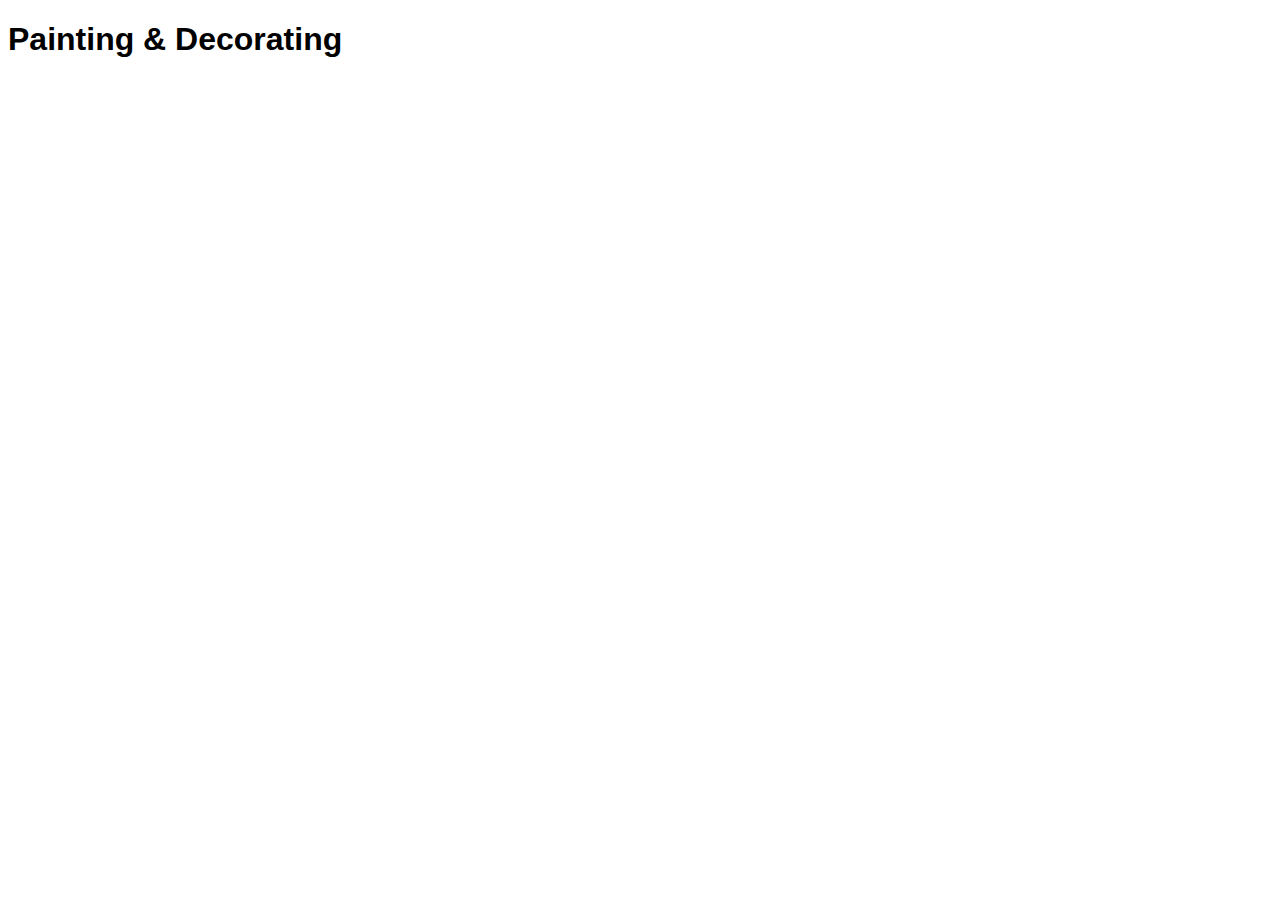
==== index.html @ af012784 "Add meta data to head and connect css file" ====
<!DOCTYPE html>
<html lang="en">
<head>
    <meta charset="UTF-8">
    <meta http-equiv="X-UA-Compatible" content="IE=edge">
    <meta name="viewport" content="width=device-width, initial-scale=1.0">
    <meta name="description" content="Painting and Decorating Services around Tipperary, Midlands and Dublin, Ireland">
    <meta name="keywords" content="painting, decorating, tipperary, midlands, dublin, ireland">

    <link rel="stylesheet" href="assets/css/style.css">
    <title>Paint & Decorate</title>
</head>
<body>
    <h1>Painting & Decorating</h1>
</body>
</html>
---- assets/css/style.css ----
body {
    font-family: Arial;
}
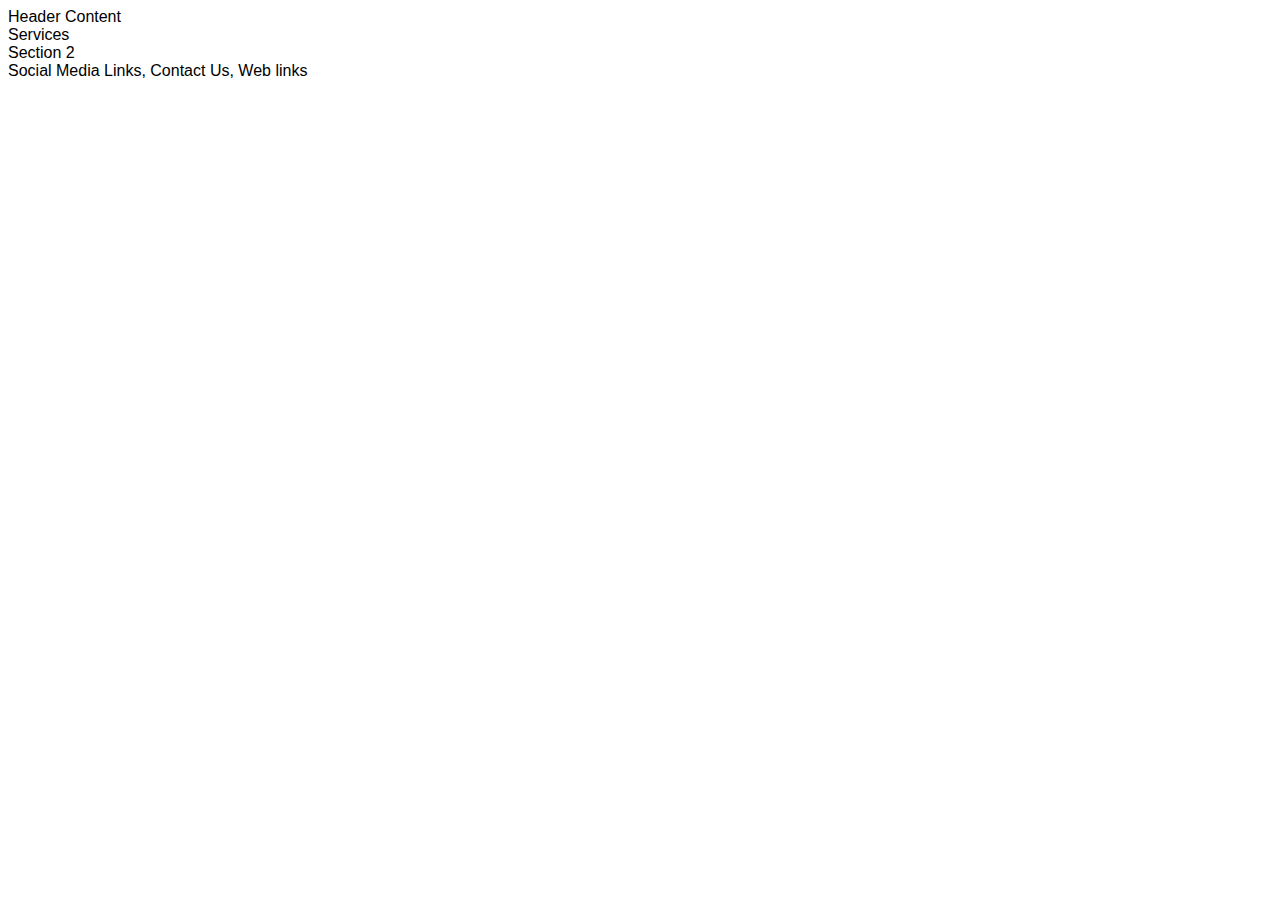
==== commit c6f88403: "Add core structure for homepage." ====
--- a/index.html
+++ b/index.html
@@ -11,6 +11,9 @@
     <title>Paint & Decorate</title>
 </head>
 <body>
-    <h1>Painting & Decorating</h1>
+    <header>Header Content</header>
+    <section>Services</section>
+    <section>Section 2</section>
+    <footer>Social Media Links, Contact Us, Web links</footer>
 </body>
 </html>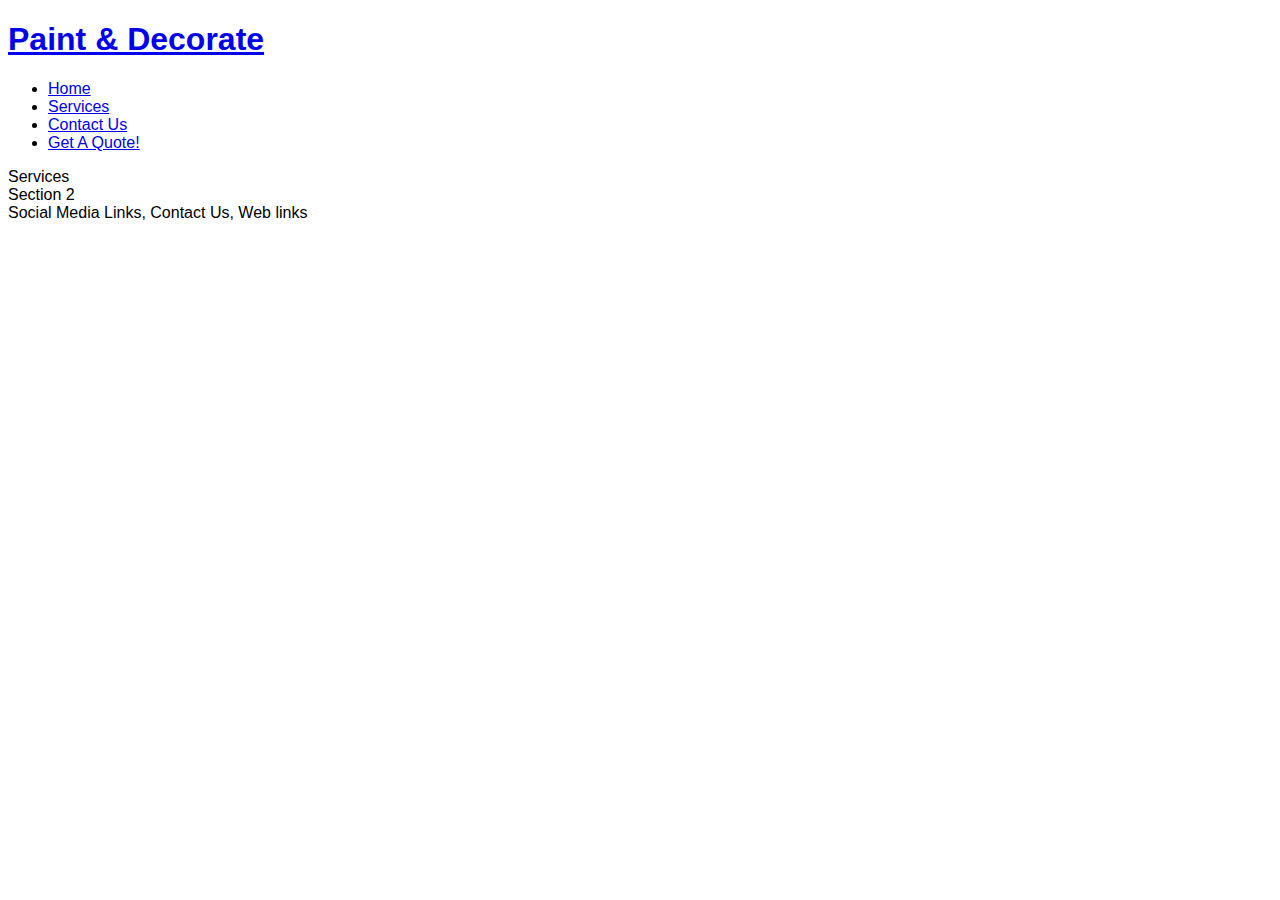
==== commit 775b37a2: "Add basic header structure." ====
--- a/index.html
+++ b/index.html
@@ -5,13 +5,32 @@
     <meta http-equiv="X-UA-Compatible" content="IE=edge">
     <meta name="viewport" content="width=device-width, initial-scale=1.0">
     <meta name="description" content="Painting and Decorating Services around Tipperary, Midlands and Dublin, Ireland">
-    <meta name="keywords" content="painting, decorating, tipperary, midlands, dublin, ireland">
+    <meta name="keywords" content="paint, painting, decorate, decorating, tipperary, midlands, dublin, ireland">
 
     <link rel="stylesheet" href="assets/css/style.css">
     <title>Paint & Decorate</title>
 </head>
 <body>
-    <header>Header Content</header>
+    <header>
+        <a href="index.html">
+            <h1>Paint & Decorate</h1>
+        </a>
+        <nav>
+            <ul><li>
+                <a href="index.html">Home</a>
+            </li>
+            <li>
+                <a href="#">Services</a>
+            </li>
+            <li>
+                <a href="#">Contact Us</a>
+            </li>
+            <li>
+                <a href="#">Get A Quote!</a>
+            </li>
+        </ul>
+        </nav>
+    </header>
     <section>Services</section>
     <section>Section 2</section>
     <footer>Social Media Links, Contact Us, Web links</footer>
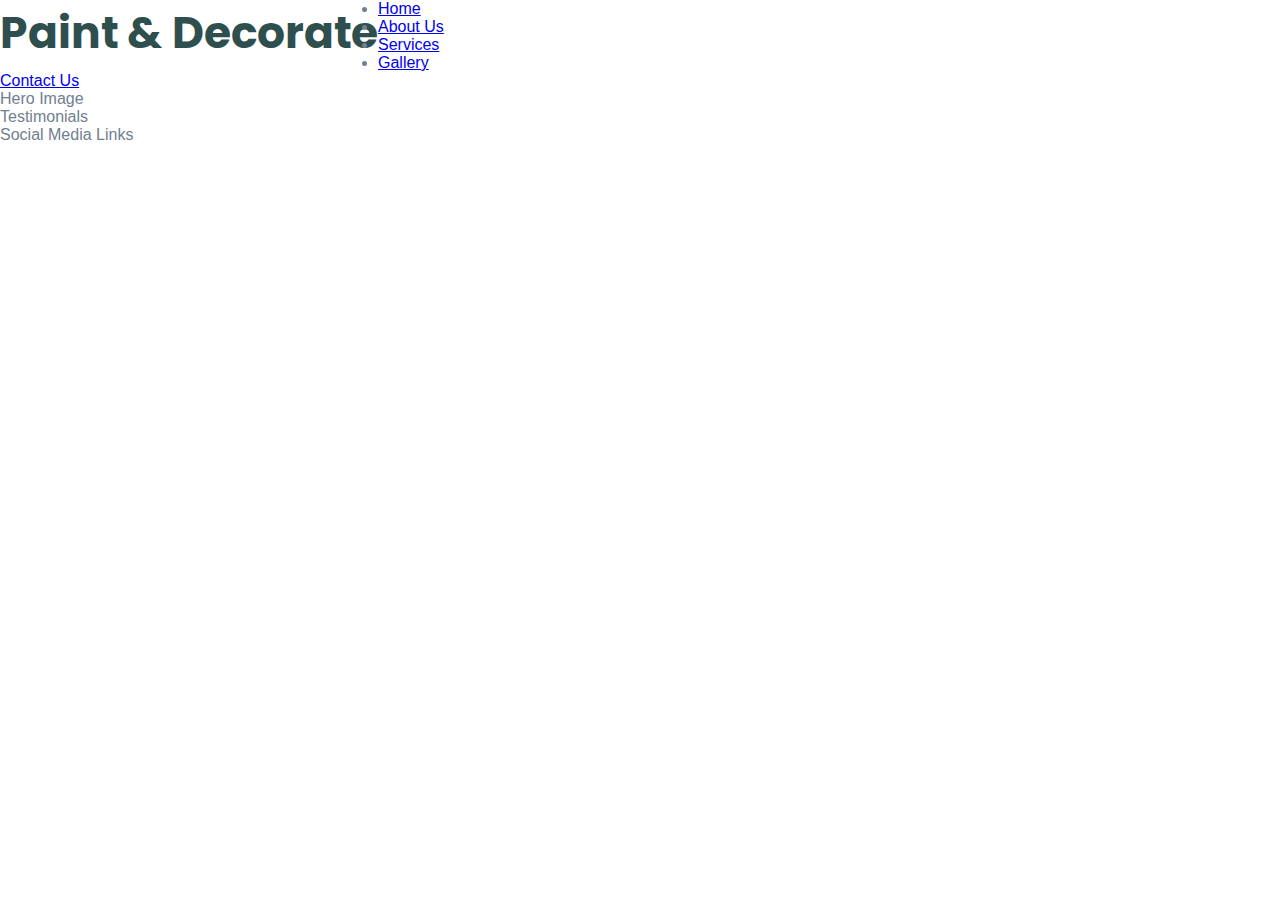
==== commit b09a46a4: "Add style for headings and logo" ====
--- a/index.html
+++ b/index.html
@@ -13,26 +13,29 @@
 <body>
     <header>
         <a href="index.html">
-            <h1>Paint & Decorate</h1>
+            <h1 id="logo">Paint & Decorate</h1>
         </a>
         <nav>
             <ul><li>
                 <a href="index.html">Home</a>
             </li>
             <li>
-                <a href="#">Services</a>
+                <a href="about-us.html">About Us</a>
             </li>
             <li>
-                <a href="#">Contact Us</a>
+                <a href="services.html">Services</a>
             </li>
             <li>
-                <a href="#">Get A Quote!</a>
+                <a href="gallery.html">Gallery</a>
+            </li>
+            <li>
+                <a href="contact-us.html">Contact Us</a>
             </li>
         </ul>
         </nav>
     </header>
-    <section>Services</section>
-    <section>Section 2</section>
-    <footer>Social Media Links, Contact Us, Web links</footer>
+    <section>Hero Image</section>
+    <section>Testimonials</section>
+    <footer>Social Media Links</footer>
 </body>
 </html>--- a/assets/css/style.css
+++ b/assets/css/style.css
@@ -1,3 +1,24 @@
+@import url('https://fonts.googleapis.com/css2?family=Open+Sans:wght@300&family=Poppins&display=swap');
+
+* {
+    margin: 0;
+    padding: 0;
+    border: none;
+}
 body {
-    font-family: Arial;
+    font-family: Open-Sans, sans-serif;
+    font-weight: 300;
+    color: slategrey;
+}
+
+/* headings and logo */
+
+h1, h2 {
+    font-family: Poppins, sans-serif;
+    color: darkslategrey;
+}
+
+#logo {
+    float: left;
+    font-size: 275%;
 }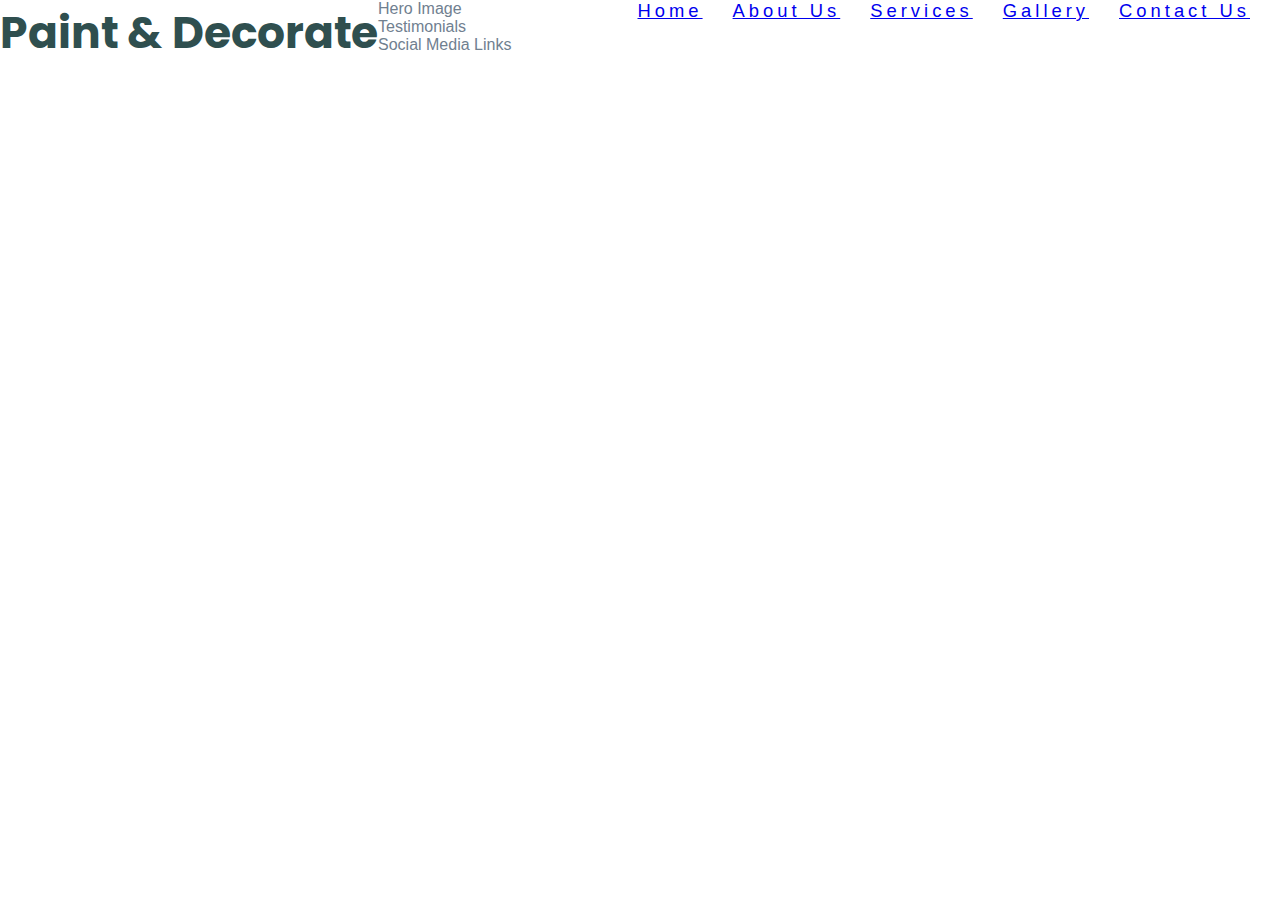
==== commit 8e2076bd: "Moved pexels-ivan-samkov-5799086.jpg to images" ====
--- a/index.html
+++ b/index.html
@@ -15,21 +15,21 @@
         <a href="index.html">
             <h1 id="logo">Paint & Decorate</h1>
         </a>
-        <nav>
+        <nav id="menu">
             <ul><li>
-                <a href="index.html">Home</a>
+                <a href="contact-us.html">Contact Us</a>
+            </li>
+            <li>
+                <a href="gallery.html">Gallery</a>
+            </li>
+            <li>
+                <a href="services.html">Services</a>
             </li>
             <li>
                 <a href="about-us.html">About Us</a>
             </li>
             <li>
-                <a href="services.html">Services</a>
-            </li>
-            <li>
-                <a href="gallery.html">Gallery</a>
-            </li>
-            <li>
-                <a href="contact-us.html">Contact Us</a>
+                <a href="index.html">Home</a>
             </li>
         </ul>
         </nav>
--- a/assets/css/style.css
+++ b/assets/css/style.css
@@ -21,4 +21,17 @@
 #logo {
     float: left;
     font-size: 275%;
+}
+
+/* navigation links */
+
+#menu {
+    font-size: 115%;
+    letter-spacing: 4px;
+}
+
+#menu li {
+    float: right;
+    list-style-type: none;
+    margin-right: 30px;
 }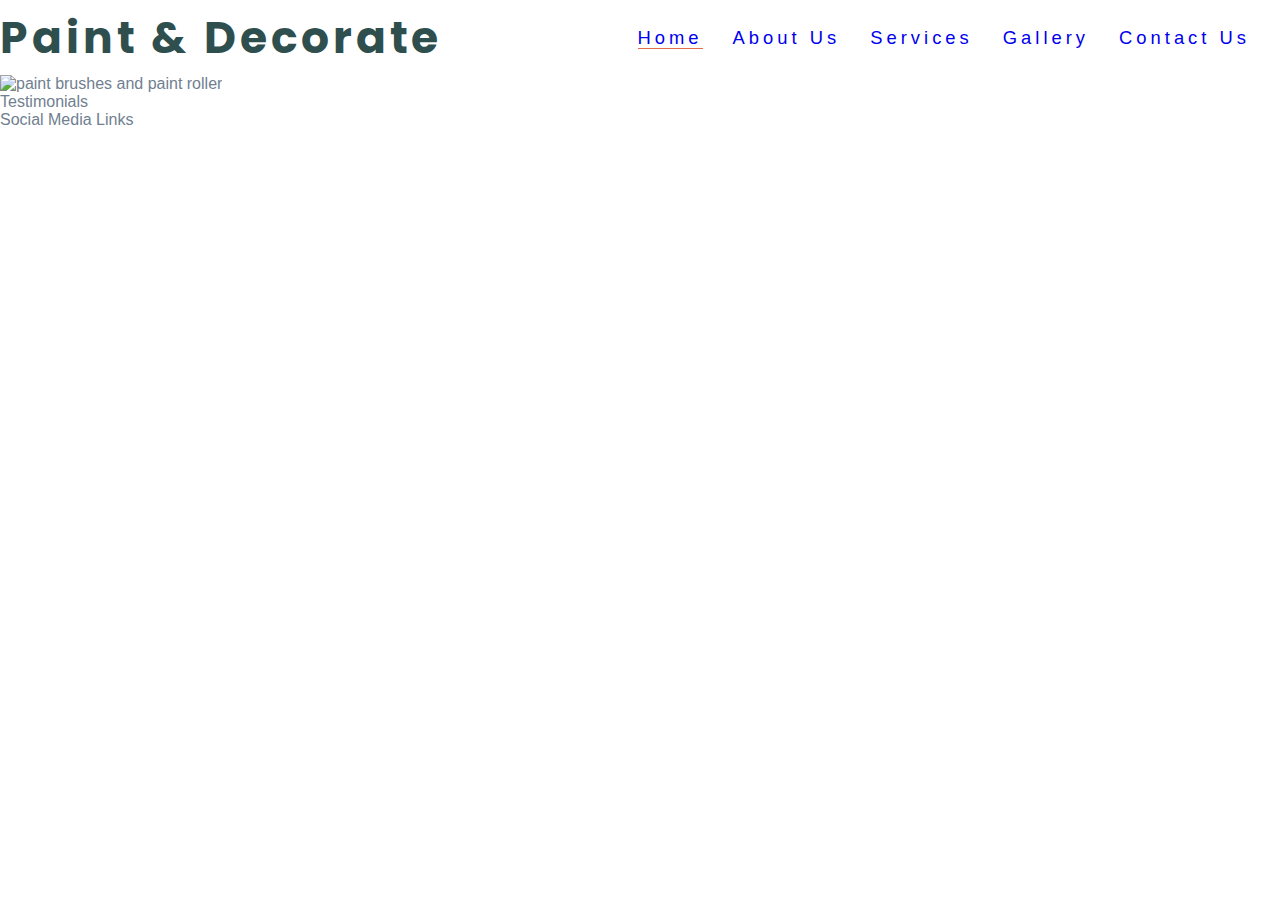
==== commit 3a6a1b97: "Style navigation links" ====
--- a/index.html
+++ b/index.html
@@ -17,24 +17,26 @@
         </a>
         <nav id="menu">
             <ul><li>
-                <a href="contact-us.html">Contact Us</a>
+                <a href="index.html" class="active">Home</a>
+            </li>
+            <li>
+                <a href="about-us.html">About Us</a>
+            </li>
+            <li>
+                <a href="services.html">Services</a>
             </li>
             <li>
                 <a href="gallery.html">Gallery</a>
             </li>
             <li>
-                <a href="services.html">Services</a>
+                <a href="contact-us.html">Contact Us</a>
             </li>
-            <li>
-                <a href="about-us.html">About Us</a>
-            </li>
-            <li>
-                <a href="index.html">Home</a>
-            </li>
-        </ul>
+            </ul>
         </nav>
     </header>
-    <section>Hero Image</section>
+    <section>
+        <img src="assets/images/pexels-ivan-samkov-5799086.jpg" alt="paint brushes and paint roller">
+    </section>
     <section>Testimonials</section>
     <footer>Social Media Links</footer>
 </body>
--- a/assets/css/style.css
+++ b/assets/css/style.css
@@ -16,6 +16,7 @@
 h1, h2 {
     font-family: Poppins, sans-serif;
     color: darkslategrey;
+    letter-spacing: 4px;
 }
 
 #logo {
@@ -30,8 +31,28 @@
     letter-spacing: 4px;
 }
 
+#menu, #logo {
+    line-height: 75px;
+}
+
+#menu ul {
+    float: right;
+}
+
 #menu li {
-    float: right;
+    float: left;
     list-style-type: none;
     margin-right: 30px;
+}
+
+#menu a {
+    text-decoration:none;
+}
+
+#menu a:hover {
+    border-bottom: 1px solid #e46e48;
+}
+
+.active {
+    border-bottom: 1px solid #e46e48;
 }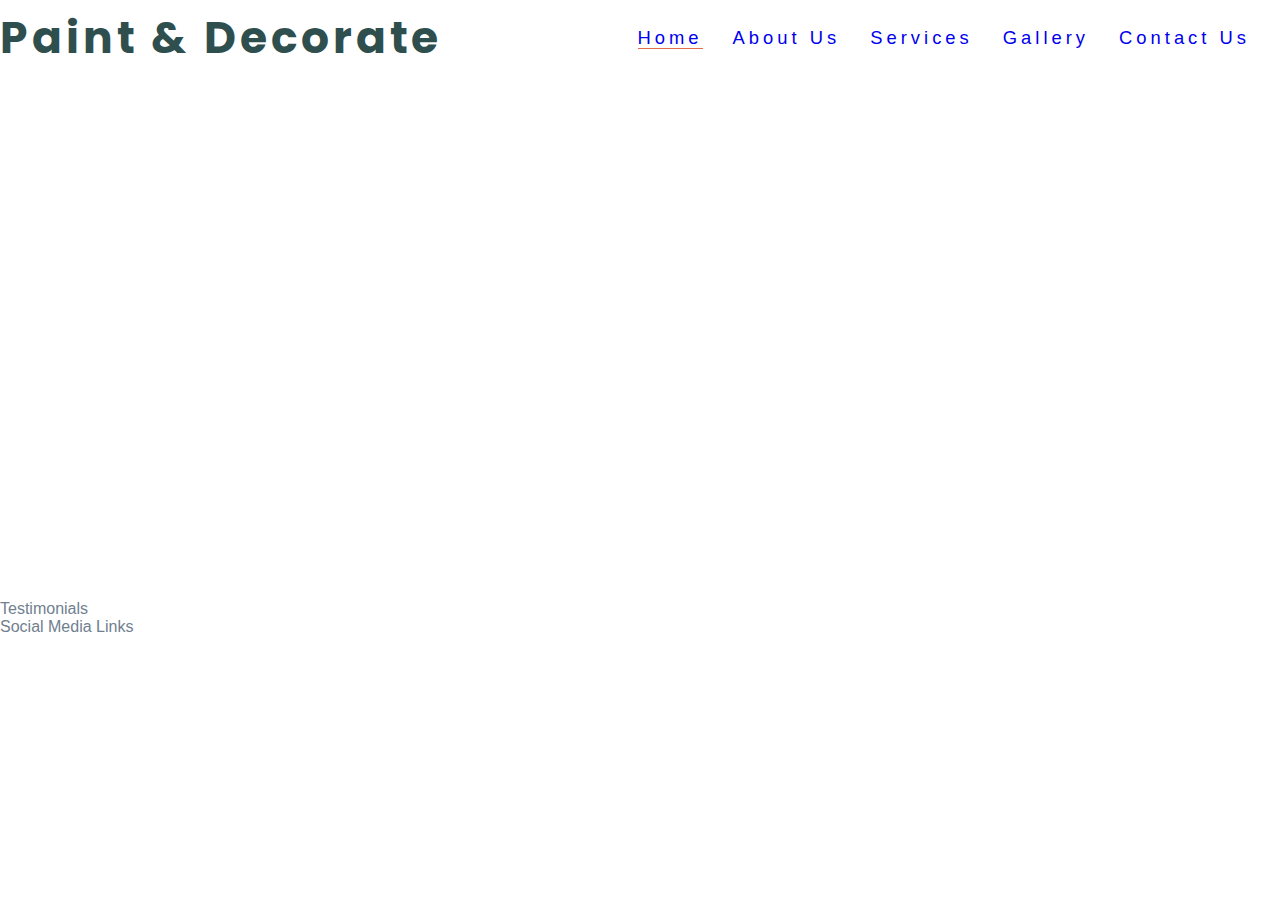
==== commit 393b128f: "Update hero-image structure for each page" ====
--- a/index.html
+++ b/index.html
@@ -35,7 +35,7 @@
         </nav>
     </header>
     <section>
-        <img src="assets/images/pexels-ivan-samkov-5799086.jpg" alt="paint brushes and paint roller">
+        <div id="hero-image"></div>
     </section>
     <section>Testimonials</section>
     <footer>Social Media Links</footer>
--- a/assets/css/style.css
+++ b/assets/css/style.css
@@ -55,4 +55,12 @@
 
 .active {
     border-bottom: 1px solid #e46e48;
+}
+
+/* hero image */
+
+#hero-image {
+    height: 600px;
+    width: 100%;
+    background: url('../images/hero-image.jpg') no-repeat center /cover;
 }